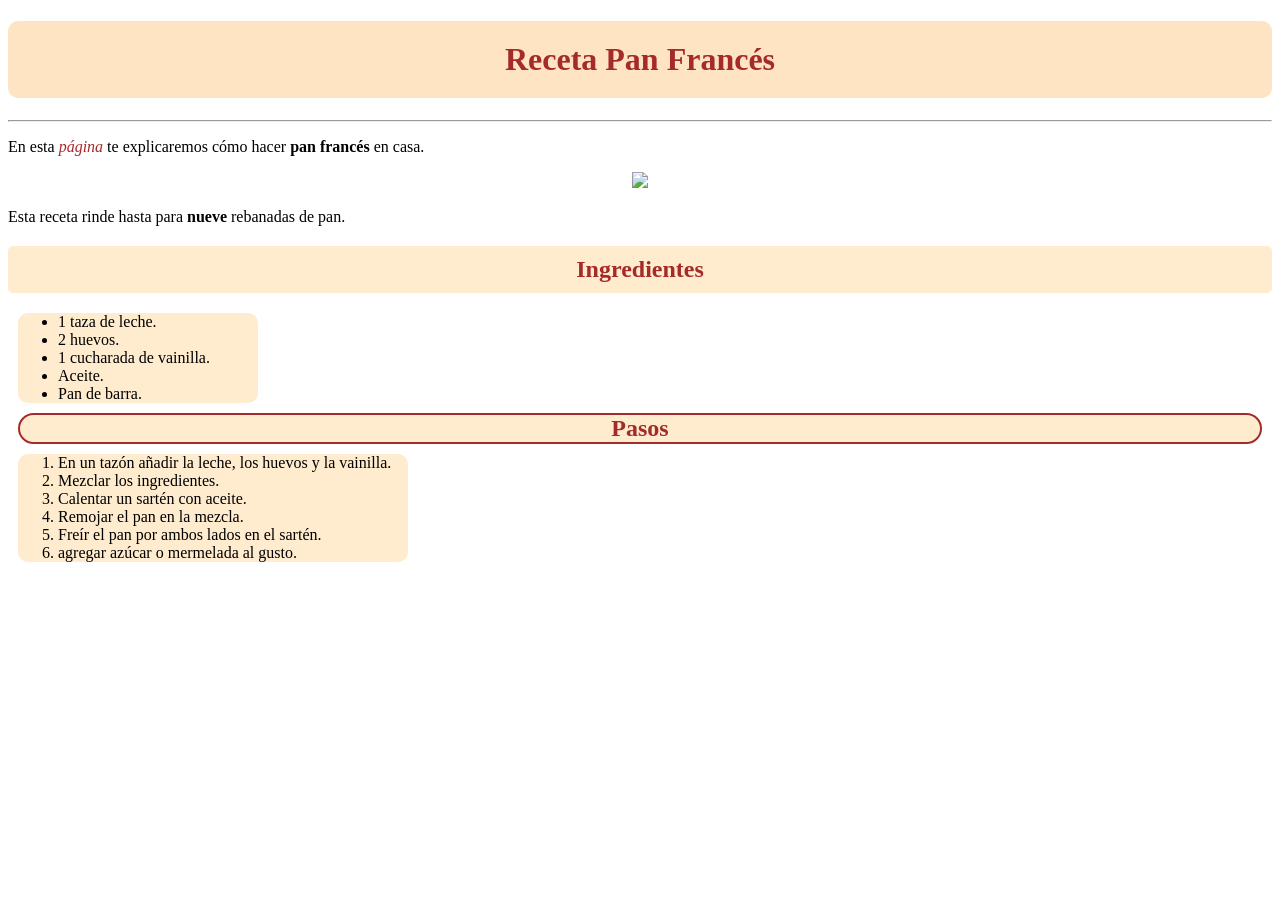
==== 22400657_Rivera_González_Kevin/U3/Ejercicio1.html @ 4175a7cf "Ejercicio1U3" ====
<!DOCTYPE html>
<html lang="es">
    <head>
        <meta charset="UTF-8">
        <title>Ejercicio1</title>
    </head>
    <body>
        <h1 style="color: brown;background-color: bisque;text-align: center;border-radius: 10px;padding: 20px;">Receta Pan Francés</h1>
        <hr>
        <p>En esta <em style="color: brown;">página</em> te explicaremos cómo hacer <strong>pan francés</strong> en casa.</p>
        <div style="text-align: center;">
                    <img width="300"
                        src="https://assets.tmecosys.com/image/upload/t_web_rdp_recipe_584x480_1_5x/img/recipe/ras/Assets/1a44060f-d86e-478f-932b-2c8d0328bb93/Derivates/7e60c33d-7b4d-404e-b42c-9c79bbad0776.jpg">

        </div>
        
        <p>
            Esta receta rinde hasta para <strong>nueve</strong> rebanadas de pan.
        </p>
        <h2 style="color: brown;background-color: blanchedalmond;text-align: center;padding: 10px;border-radius: 5px;">Ingredientes</h2>
        <ul style="background-color: blanchedalmond;width: 200px;border-radius: 10px;margin: 10px;">
           <li>1 taza de leche.</li> 
           <li>2 huevos.</li> 
           <li>1 cucharada de vainilla.</li>
           <li>Aceite.</li>
           <li>Pan de barra.</li>
        </ul>
        <h2 style="color:brown;background-color: blanchedalmond;text-align: center;border: 2px solid brown ;border-radius: 20px;margin: 10px;">Pasos</h2>
        <ol style="background-color: blanchedalmond;width: 350px;border-radius: 10px;margin: 10px;">
            <li>En un tazón añadir la leche, los huevos y la vainilla.</li>
            <li>Mezclar los ingredientes.</li>
            <li>Calentar un sartén con aceite.</li>
            <li>Remojar el pan en la mezcla.</li>
            <li>Freír el pan por ambos lados en el sartén.</li>
            <li>agregar azúcar o mermelada al gusto.</li>
        </ol>
        
    </body>
</html>
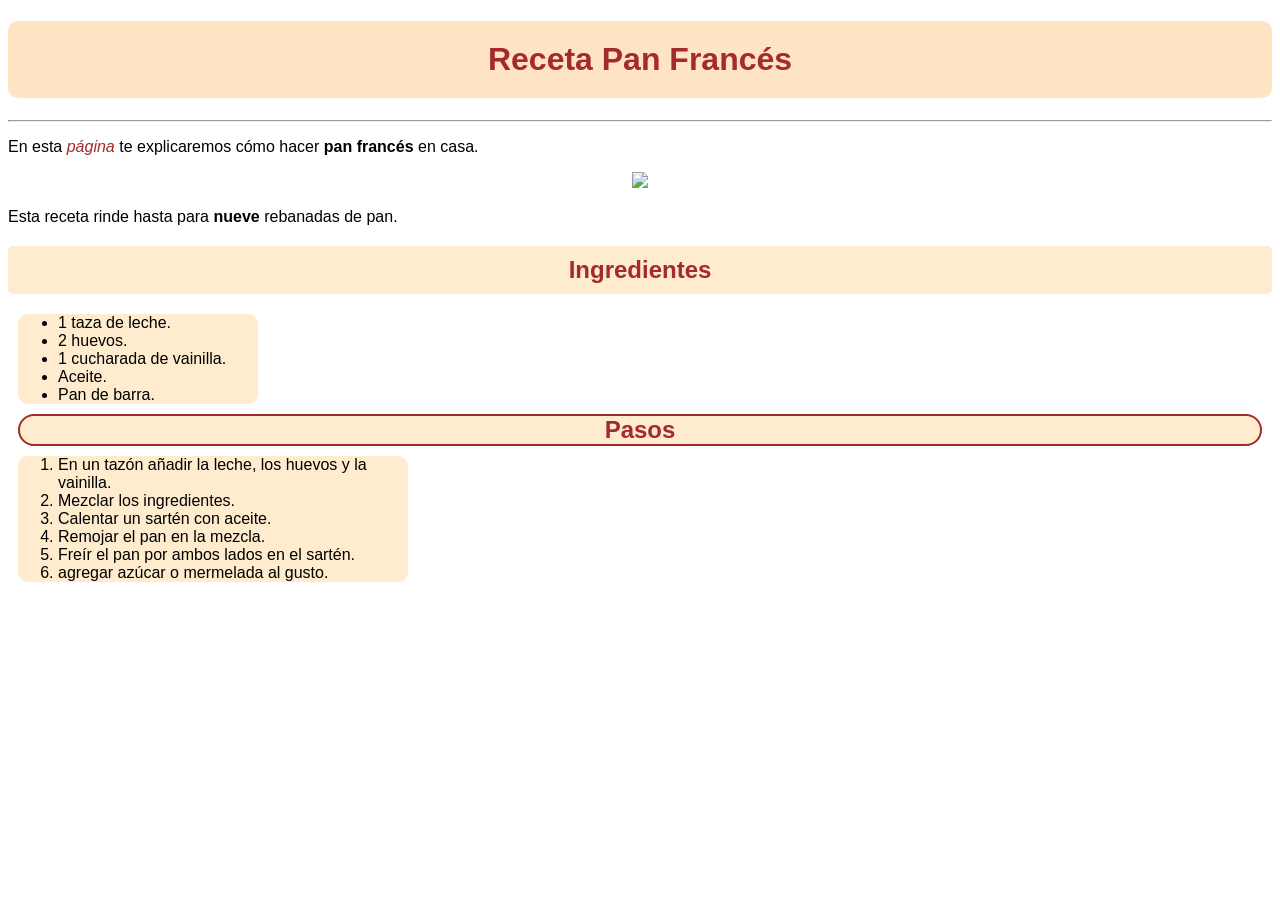
==== commit 06ad1443: "Ejercicios 2 y 3" ====
--- a/22400657_Rivera_González_Kevin/U3/Ejercicio1.html
+++ b/22400657_Rivera_González_Kevin/U3/Ejercicio1.html
@@ -3,6 +3,11 @@
     <head>
         <meta charset="UTF-8">
         <title>Ejercicio1</title>
+        <style>
+            body {
+                font-family: Arial, Helvetica, sans-serif;
+            }
+        </style>
     </head>
     <body>
         <h1 style="color: brown;background-color: bisque;text-align: center;border-radius: 10px;padding: 20px;">Receta Pan Francés</h1>
